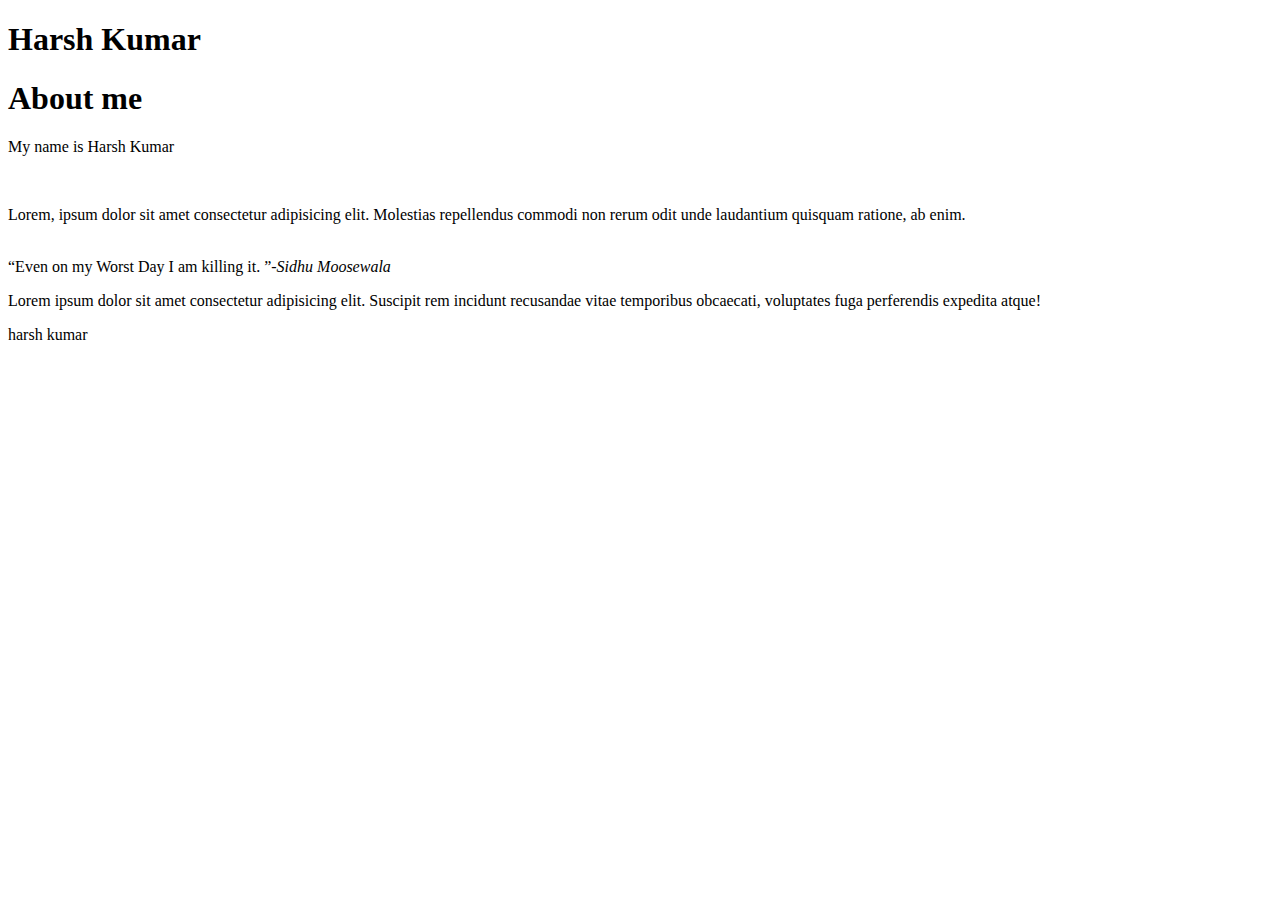
==== html-assignment/index.html @ 4b185154 "add index.html file" ====
<!DOCTYPE html>
<html lang="en">
<head>
    <meta charset="UTF-8">
    <meta name="viewport" content="width=device-width, initial-scale=1.0">
    <title>Harsh Kumar</title>
    <header><h1>Harsh Kumar</h1><article><h1>About me</h1></article></header>
</head>
<body>
  <p>My name is Harsh Kumar </p>  
  <br>
  <p>Lorem, ipsum dolor sit amet consectetur adipisicing elit. Molestias repellendus commodi non rerum odit unde laudantium quisquam ratione, ab enim.</p>
  <br>
  <q>Even on my Worst Day I am killing it. </q><cite>-Sidhu Moosewala</cite>
  <p>Lorem ipsum dolor sit amet consectetur adipisicing elit. Suscipit rem incidunt recusandae vitae temporibus obcaecati, voluptates fuga perferendis expedita atque!</p>
  <footer><p>harsh kumar</p></footer>
</body>
</html>
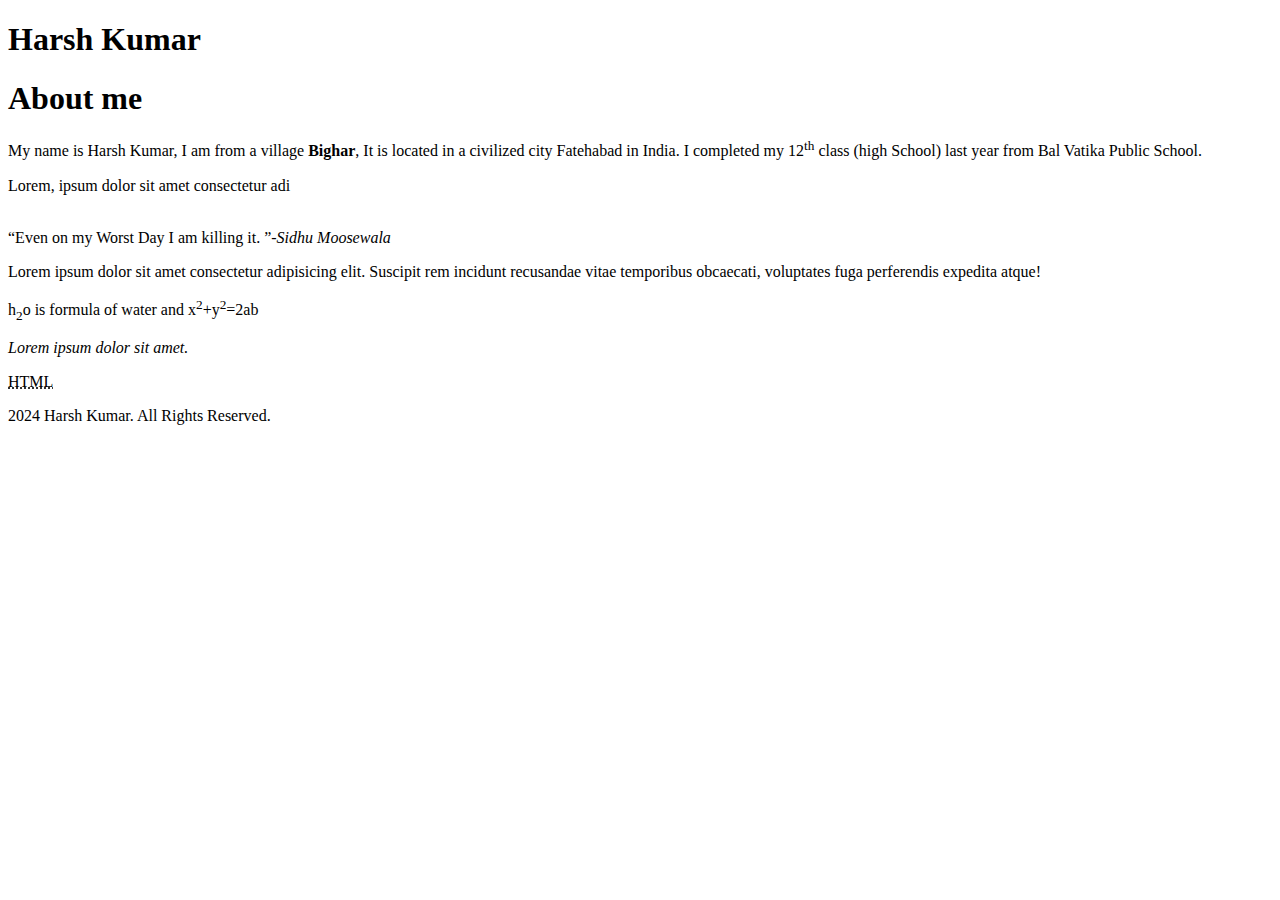
==== commit 145ad61c: "add index.html" ====
--- a/html-assignment/index.html
+++ b/html-assignment/index.html
@@ -7,12 +7,21 @@
     <header><h1>Harsh Kumar</h1><article><h1>About me</h1></article></header>
 </head>
 <body>
-  <p>My name is Harsh Kumar </p>  
-  <br>
-  <p>Lorem, ipsum dolor sit amet consectetur adipisicing elit. Molestias repellendus commodi non rerum odit unde laudantium quisquam ratione, ab enim.</p>
+  <p>My name is Harsh Kumar, I am from a village <b>Bighar</b>, It is located in a civilized city Fatehabad in India. I completed my 12<sup>th</sup> class (high School) last year from Bal Vatika Public School.  
+    <br></p> 
+  <p>Lorem, ipsum dolor sit amet consectetur adi</p>
   <br>
   <q>Even on my Worst Day I am killing it. </q><cite>-Sidhu Moosewala</cite>
-  <p>Lorem ipsum dolor sit amet consectetur adipisicing elit. Suscipit rem incidunt recusandae vitae temporibus obcaecati, voluptates fuga perferendis expedita atque!</p>
-  <footer><p>harsh kumar</p></footer>
+  <p>Lorem ipsum dolor sit <em></em> amet consectetur adipisicing elit. Suscipit rem incidunt recusandae vitae temporibus obcaecati, voluptates fuga perferendis expedita atque!</p>
+  <p> h<sub>2</sub>o is formula of water and x<sup>2</sup>+y<sup>2</sup>=2ab
+
+<p><em>Lorem ipsum dolor sit amet.</em></p>
+<p><abbr title="hypertext markup language">HTML</abbr></p>
+
+<footer>
+    <p> 2024 Harsh Kumar. All Rights Reserved.</p>
+    
+</footer>
+
 </body>
 </html>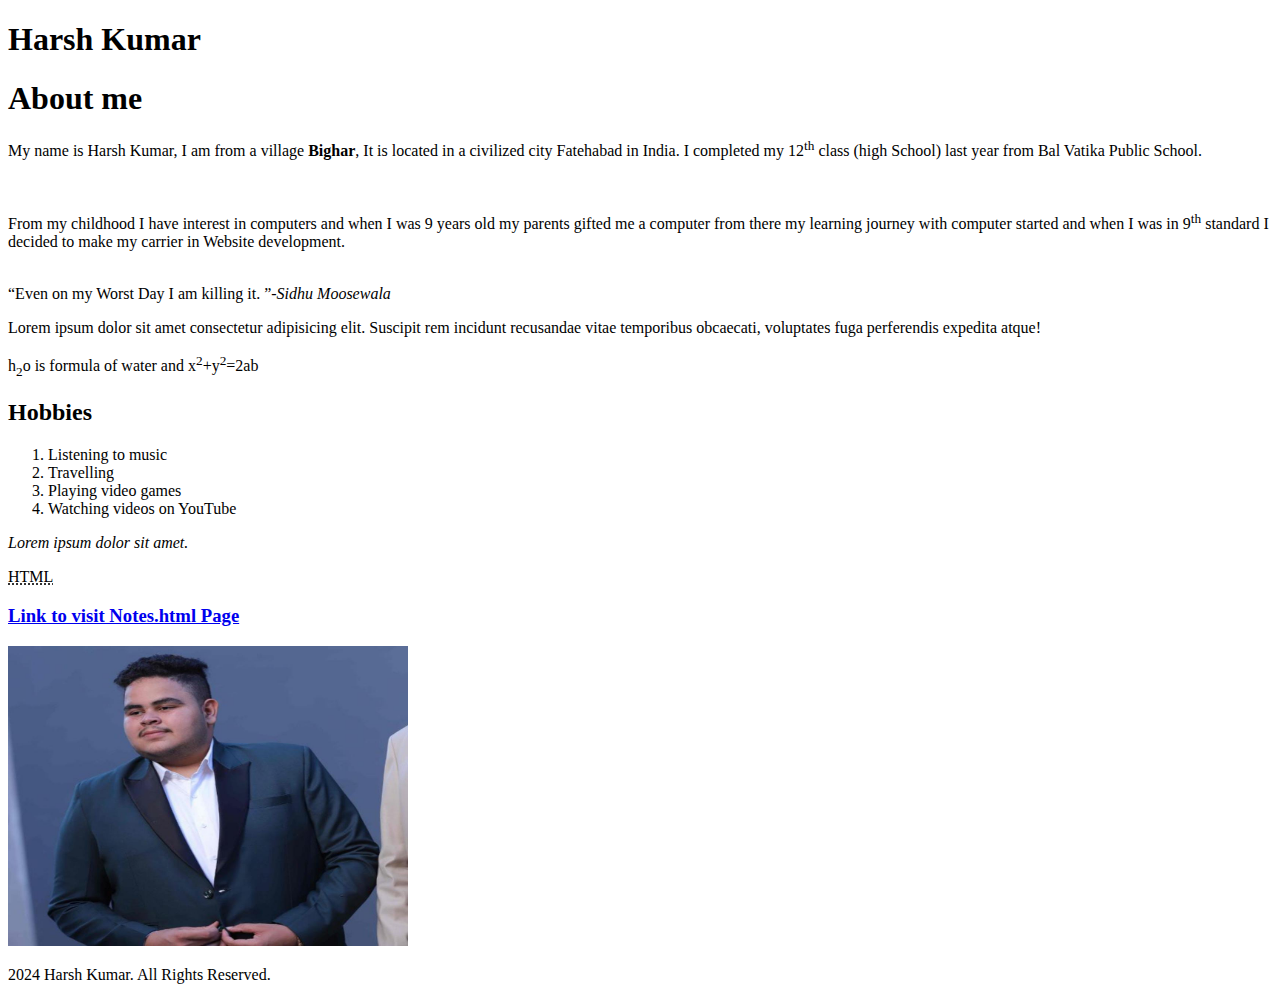
==== commit 689496b9: "add notes.html" ====
--- a/html-assignment/index.html
+++ b/html-assignment/index.html
@@ -8,20 +8,45 @@
 </head>
 <body>
   <p>My name is Harsh Kumar, I am from a village <b>Bighar</b>, It is located in a civilized city Fatehabad in India. I completed my 12<sup>th</sup> class (high School) last year from Bal Vatika Public School.  
-    <br></p> 
-  <p>Lorem, ipsum dolor sit amet consectetur adi</p>
+    </p> 
+     <br>
+    <p>From my childhood I have interest in computers and when I was 9 years old my parents gifted me a computer from there my learning journey with computer started and when I was in 9<sup>th</sup> standard I decided to make my carrier in Website development.</p>
+
   <br>
+  
   <q>Even on my Worst Day I am killing it. </q><cite>-Sidhu Moosewala</cite>
-  <p>Lorem ipsum dolor sit <em></em> amet consectetur adipisicing elit. Suscipit rem incidunt recusandae vitae temporibus obcaecati, voluptates fuga perferendis expedita atque!</p>
-  <p> h<sub>2</sub>o is formula of water and x<sup>2</sup>+y<sup>2</sup>=2ab
+  
+  <p>Lorem ipsum dolor sit <em></em> amet consectetur adipisicing elit. Suscipit rem incidunt recusandae vitae temporibus obcaecati, 
+    voluptates fuga perferendis expedita atque!</p>
+  
+    <p> h<sub>2</sub>o is formula of water and x<sup>2</sup>+y<sup>2</sup>=2ab
+<h2>Hobbies</h2>
+<ol>
+  <li>Listening to music</li>
+  <li>Travelling</li>
+  <li>Playing video games</li>
+  <li>Watching videos on YouTube</li>
+</ol>
 
-<p><em>Lorem ipsum dolor sit amet.</em></p>
-<p><abbr title="hypertext markup language">HTML</abbr></p>
 
-<footer>
-    <p> 2024 Harsh Kumar. All Rights Reserved.</p>
-    
+
+
+      <p><em>Lorem ipsum dolor sit amet.</em></p>
+
+      <p><abbr title="hypertext markup language">HTML</abbr></p>
+
+      <H3><a href="./notes.html" target="_blank">Link to visit Notes.html Page</a></H3>
+      <img src="./Images/my photo.jpeg" width="400" height="300" alt="My photo">
+
+
+
+      <footer>
+
+        <p> 2024 Harsh Kumar. All Rights Reserved.</p>
+
+        
 </footer>
+
 
 </body>
 </html>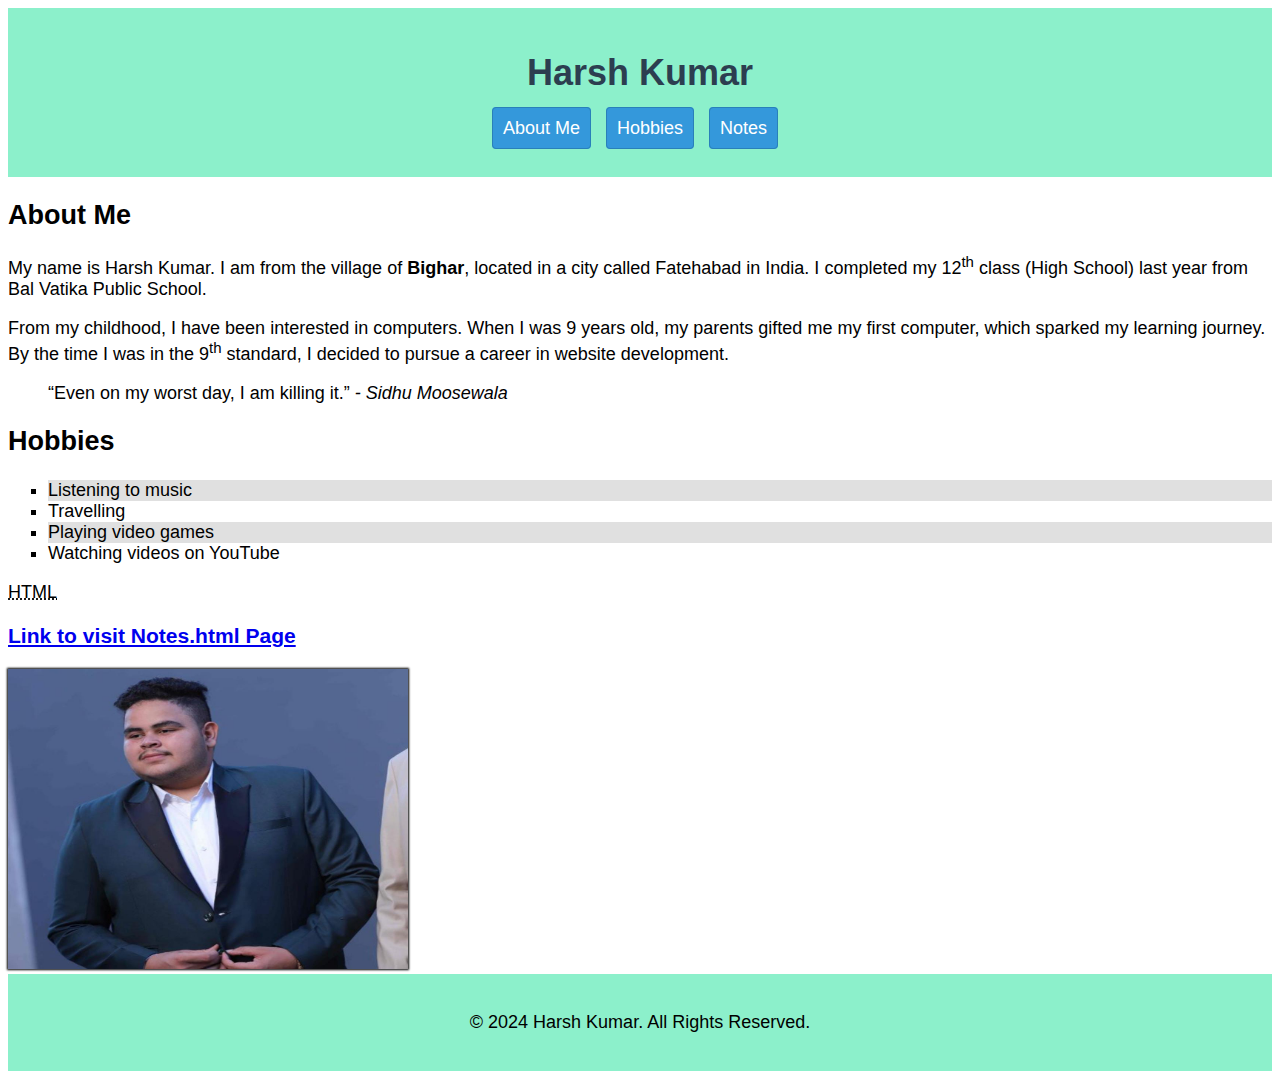
==== commit 53c09874: "add index.html" ====
--- a/html-assignment/index.html
+++ b/html-assignment/index.html
@@ -2,51 +2,51 @@
 <html lang="en">
 <head>
     <meta charset="UTF-8">
-    <meta name="viewport" content="width=device-width, initial-scale=1.0">
+    <meta name="viewport" content="width=device-width, initial-scale=1.0"> 
+    <link rel="stylesheet" href="./style.css">
     <title>Harsh Kumar</title>
-    <header><h1>Harsh Kumar</h1><article><h1>About me</h1></article></header>
 </head>
 <body>
-  <p>My name is Harsh Kumar, I am from a village <b>Bighar</b>, It is located in a civilized city Fatehabad in India. I completed my 12<sup>th</sup> class (high School) last year from Bal Vatika Public School.  
-    </p> 
-     <br>
-    <p>From my childhood I have interest in computers and when I was 9 years old my parents gifted me a computer from there my learning journey with computer started and when I was in 9<sup>th</sup> standard I decided to make my carrier in Website development.</p>
+    <header>
+        <h1 class="site-title">Harsh Kumar</h1>
+        <nav>
+            <ul>
+                <li><a href="#about-me">About Me</a></li>
+                <li><a href="#hobbies">Hobbies</a></li>
+                <li><a href="#notes-page">Notes</a></li>
+            </ul>
+        </nav>
+    </header>
 
-  <br>
-  
-  <q>Even on my Worst Day I am killing it. </q><cite>-Sidhu Moosewala</cite>
-  
-  <p>Lorem ipsum dolor sit <em></em> amet consectetur adipisicing elit. Suscipit rem incidunt recusandae vitae temporibus obcaecati, 
-    voluptates fuga perferendis expedita atque!</p>
-  
-    <p> h<sub>2</sub>o is formula of water and x<sup>2</sup>+y<sup>2</sup>=2ab
-<h2>Hobbies</h2>
-<ol>
-  <li>Listening to music</li>
-  <li>Travelling</li>
-  <li>Playing video games</li>
-  <li>Watching videos on YouTube</li>
-</ol>
+    <main>
+        <section id="about-me">
+            <article>
+                <h2>About Me</h2>
+                <p>My name is Harsh Kumar. I am from the village of <strong>Bighar</strong>, located in a city called Fatehabad in India. I completed my 12<sup>th</sup> class (High School) last year from Bal Vatika Public School.</p>
+                <p>From my childhood, I have been interested in computers. When I was 9 years old, my parents gifted me my first computer, which sparked my learning journey. By the time I was in the 9<sup>th</sup> standard, I decided to pursue a career in website development.</p>
+                <blockquote><q>Even on my worst day, I am killing it.</q><cite> - Sidhu Moosewala</cite></blockquote>
+            </article>
+        </section>
+        
+        <section id="hobbies">
+            <h2>Hobbies</h2>
+            <ol>
+                <li>Listening to music</li>
+                <li>Travelling</li>
+                <li>Playing video games</li>
+                <li>Watching videos on YouTube</li>
+            </ol>
+        </section>
 
+        <section id="notes-page">
+            <p><abbr title="Hypertext Markup Language">HTML</abbr></p>
+            <h3><a href="./notes.html" target="_blank">Link to visit Notes.html Page</a></h3>
+            <img id="my-image" src="./Images/my photo.jpeg" width="400" height="300" alt="My photo">
+        </section>
+    </main>
 
-
-
-      <p><em>Lorem ipsum dolor sit amet.</em></p>
-
-      <p><abbr title="hypertext markup language">HTML</abbr></p>
-
-      <H3><a href="./notes.html" target="_blank">Link to visit Notes.html Page</a></H3>
-      <img src="./Images/my photo.jpeg" width="400" height="300" alt="My photo">
-
-
-
-      <footer>
-
-        <p> 2024 Harsh Kumar. All Rights Reserved.</p>
-
-        
-</footer>
-
-
+    <footer>
+        <p>&copy; 2024 Harsh Kumar. All Rights Reserved.</p>
+    </footer>
 </body>
-</html>+</html>
--- a/html-assignment/style.css
+++ b/html-assignment/style.css
@@ -0,0 +1,49 @@
+body {
+    font-family: Arial, sans-serif;
+    font-size: 18px;
+}
+
+header, footer {
+    background-color: #11df947b;
+    padding: 20px;
+    text-align: center;
+}
+
+.site-title {
+    color: #2c3e50;
+}
+
+#my-image {
+    box-shadow: 0 0 2px 1px black;
+}
+
+ol {
+    list-style-type: square;
+}
+
+ol li:nth-child(odd) {
+    background-color: #e0e0e0;
+}
+
+nav ul {
+    list-style-type: none;
+    padding: 0;
+}
+
+nav ul li {
+    display: inline-block;
+    margin-right: 10px;
+}
+
+nav ul li a {
+    text-decoration: none;
+    padding: 10px;
+    background-color: #3498db;
+    color: white;
+    border: 1px solid #2980b9;
+    border-radius: 4px;
+}
+
+nav ul li a:hover, nav ul li a:focus {
+    background-color: #4ae052;
+}
